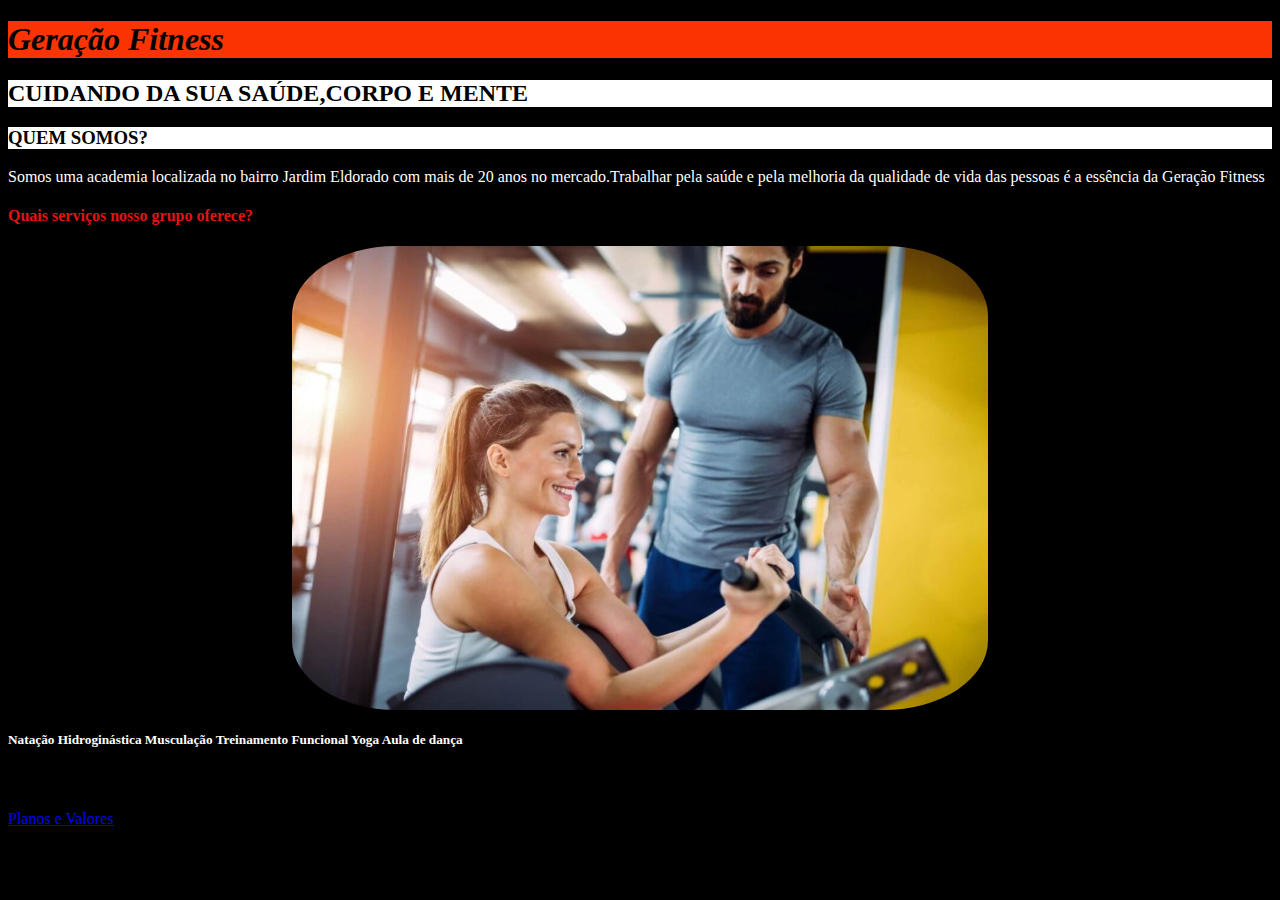
==== index.html @ bbbbfbc9 "first commit" ====
<!DOCTYPE html>
<html lang="pt-br">
<head>
    <meta charset="UTF-8">
    <meta name="viewport" content="width=device-width, initial-scale=1.0">
    <meta name="description" content="A pagina tem finalidade de oferecer a melhor academia de rede da cidade">
    <title>Geração Fitness</title>
    <link rel="stylesheet" href="css/styles.css">
</head>
<body>
    <h1>Geração Fitness</h1>
    <h2>CUIDANDO DA SUA SAÚDE,CORPO E MENTE </h2>
    <h3>QUEM SOMOS?</h3>
    <p>Somos uma academia localizada no bairro Jardim Eldorado com mais de 20 anos no mercado.Trabalhar pela saúde e pela melhoria da qualidade de vida das pessoas é a essência da Geração Fitness</p>
    <h4>Quais serviços nosso grupo oferece?</h4>
    <img src="img/gestao-de-pessoas-na-academia-como-fazer-a-melhor-1024x683.jpg" alt="">
   
    <h5>Natação
        Hidroginástica
        Musculação
        Treinamento Funcional
        Yoga
        Aula de dança</h5>
    <h6>Acesse o link para saber nossos Planos e Valores </h6>
    <a href="pag2.html">Planos e Valores</a>


</body>
</html>
---- css/styles.css ----
body {
    background-color: hsl(0, 0%, 0%);
}
h1 { 
    background-color: rgb(250, 51, 2);
    font-style: oblique;
    text-align: center;
    font-family: 'Times New Roman', Times, serif;
    text-align: justify;

}
p{
    color: rgb(255, 255, 255);
    font: size 20px;;
}
h4{ 
    color: rgb(230, 18, 18);
}
h5{
    color: rgb(255, 255, 255);
}

h2{
    background-color:rgb(255, 255, 255);
   
}

h2{
    font-style: unset;    
}
h3{
    background-color:rgba(255, 255, 255, 0.374);
   

    background-color:rgb(255, 255, 255);
   
}

img{
    display: block;
    height: 20%;
    width: 55%;
    margin: auto;
    border: px rgb(103, 143, 63);
    border-radius: 15%;
    
}
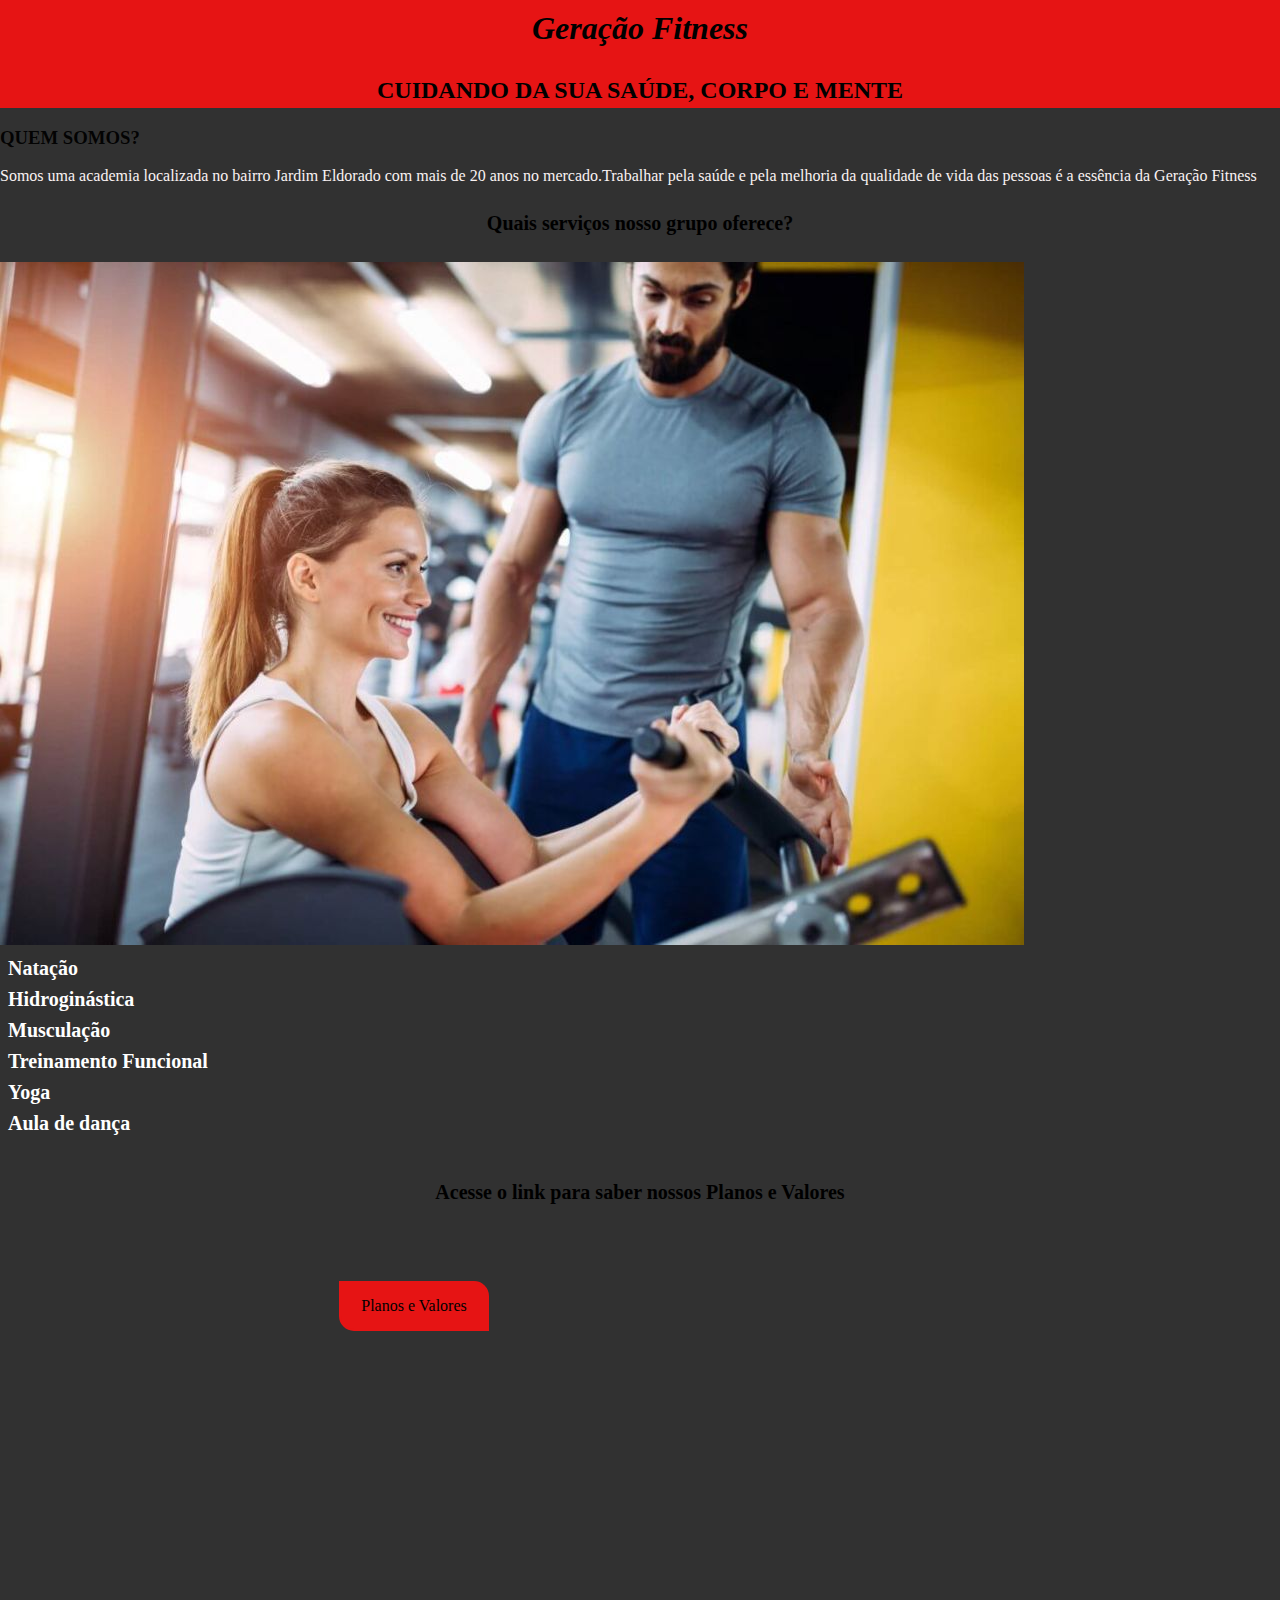
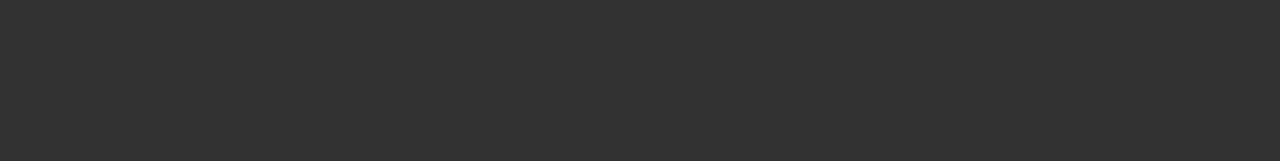
==== commit 3df7312c: "a" ====
--- a/index.html
+++ b/index.html
@@ -8,22 +8,26 @@
     <link rel="stylesheet" href="css/styles.css">
 </head>
 <body>
-    <h1>Geração Fitness</h1>
-    <h2>CUIDANDO DA SUA SAÚDE,CORPO E MENTE </h2>
+    <header>
+        <h1 style="text-align: center;">Geração Fitness</h1>
+        <h2 style="text-align: center;">CUIDANDO DA SUA SAÚDE, CORPO E MENTE </h2>
+    </header>
     <h3>QUEM SOMOS?</h3>
     <p>Somos uma academia localizada no bairro Jardim Eldorado com mais de 20 anos no mercado.Trabalhar pela saúde e pela melhoria da qualidade de vida das pessoas é a essência da Geração Fitness</p>
-    <h4>Quais serviços nosso grupo oferece?</h4>
+    <h4 style="text-align: center;">Quais serviços nosso grupo oferece?</h4>
     <img src="img/gestao-de-pessoas-na-academia-como-fazer-a-melhor-1024x683.jpg" alt="">
    
-    <h5>Natação
-        Hidroginástica
-        Musculação
-        Treinamento Funcional
-        Yoga
-        Aula de dança</h5>
-    <h6>Acesse o link para saber nossos Planos e Valores </h6>
-    <a href="pag2.html">Planos e Valores</a>
-
+    <h5>Natação</h5>
+    <h5>Hidroginástica</h5>
+    <h5>Musculação</h5>
+    <h5>Treinamento Funcional</h5>
+    <h5>Yoga</h5>
+    <h5>Aula de dança</h5>
+        
+    <h6 style="text-align: center;">Acesse o link para saber nossos Planos e Valores </h6>
+    <div id="div-button">
+        <a href="pag2.html"><button id="button-bottom">Planos e Valores</button></a>
+    </div>
 
 </body>
 </html>--- a/css/styles.css
+++ b/css/styles.css
@@ -1,47 +1,98 @@
-body {
-    background-color: hsl(0, 0%, 0%);
+html, body {
+    margin: 0;
+    padding: 0; 
+    height: 100%;  
+    background-color: rgb(49, 49, 49);
+}
+header {
+    margin: 0;
+    padding: 0;
+    background-color: #e61414;
+    height: 12%;
 }
 h1 { 
-    background-color: rgb(250, 51, 2);
     font-style: oblique;
     text-align: center;
-    font-family: 'Times New Roman', Times, serif;
+    font-family: 'Trebuchet MS';
     text-align: justify;
-
+    margin: 0;
+    padding: 10px;
 }
 p{
-    color: rgb(255, 255, 255);
-    font: size 20px;;
+    color: lightcyan;
+    font: size 20px;
 }
 h4{ 
-    color: rgb(230, 18, 18);
+    font-size: 20px;
 }
 h5{
     color: rgb(255, 255, 255);
+    font-size: 20px;
+    margin: 8px;
 }
 
-h2{
-    background-color:rgb(255, 255, 255);
-   
-}
 
 h2{
     font-style: unset;    
 }
 h3{
-    background-color:rgba(255, 255, 255, 0.374);
-   
+   color: rgba(2, 2, 2, 0.979);
+}
+div {
+    position: relative; 
+    background-image: url('../img/gestao-de-pessoas-na-academia-como-fazer-a-melhor-1024x683.jpg');
+    height: 50vh; 
+    width: 60vw;
+    background-position: center;
+    background-repeat: no-repeat;
+    background-size: 60%;
+    background-attachment: fixed;
+    margin-bottom: 50px;
 
-    background-color:rgb(255, 255, 255);
-   
 }
 
-img{
-    display: block;
-    height: 20%;
-    width: 55%;
-    margin: auto;
-    border: px rgb(103, 143, 63);
-    border-radius: 15%;
-    
+
+h6{
+    font-size: 20px
+}
+#button-bottom {
+    height: 50px;
+    width: 150px;
+    background-color: #e61414;
+    border-radius: 0px 15px 0px 15px;
+    text-decoration: none;
+    border: 2px solid #e61414;
+    font-family: "Trebuchet MS";
+    font-size: 16px;
+    transition: 1s;
+}
+#button-bottom:hover {
+    cursor: pointer;
+    color: white;
+    border: 2px solid #e61414;
+    background-color: black;
+}
+#div-button {
+    display: flex;
+    justify-content: center;
+    padding: 30px;
+
+}
+li{
+    color: #000000;
+}
+p{
+    color: rgb(250, 243, 243);
+}
+div {
+    position: relative; 
+    background-image: url('../img/gestao-de-pessoas-na-academia-como-fazer-a-melhor-1024x683.jpg');
+    height: 50vh; 
+    width: 60vw;
+    background-position: center;
+    background-repeat: no-repeat;
+    background-size: 60%;
+    background-attachment: fixed;
+    margin-bottom: 50px;
+
 }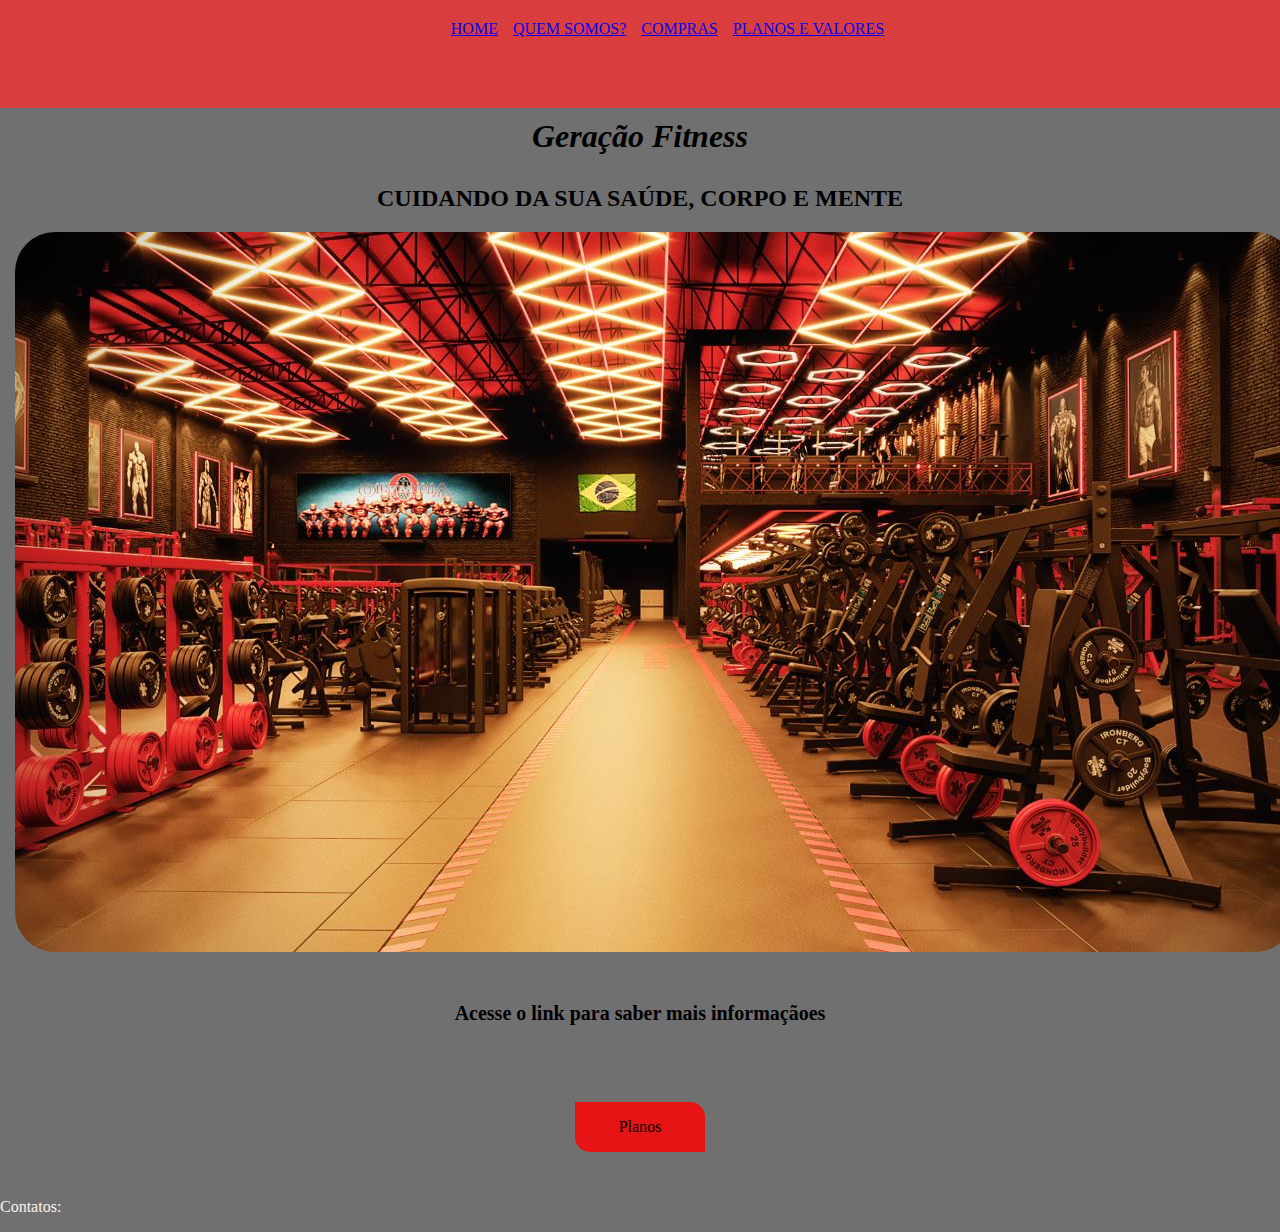
==== commit b5e91cf3: "a" ====
--- a/index.html
+++ b/index.html
@@ -1,5 +1,6 @@
 <!DOCTYPE html>
 <html lang="pt-br">
+
 <head>
     <meta charset="UTF-8">
     <meta name="viewport" content="width=device-width, initial-scale=1.0">
@@ -7,27 +8,34 @@
     <title>Geração Fitness</title>
     <link rel="stylesheet" href="css/styles.css">
 </head>
+
 <body>
     <header>
-        <h1 style="text-align: center;">Geração Fitness</h1>
-        <h2 style="text-align: center;">CUIDANDO DA SUA SAÚDE, CORPO E MENTE </h2>
+        <nav>
+            <ul class="ulnav">
+                <li> <a href="index.html">HOME</a></li>
+                <li> <a href="index.html">QUEM SOMOS?</a></li>
+                <li> <a href="pag4.html">COMPRAS</a></li>
+                <li> <a href="pag3.html">PLANOS E VALORES</a></li>
+
+            </ul>
+        </nav>
+
     </header>
-    <h3>QUEM SOMOS?</h3>
-    <p>Somos uma academia localizada no bairro Jardim Eldorado com mais de 20 anos no mercado.Trabalhar pela saúde e pela melhoria da qualidade de vida das pessoas é a essência da Geração Fitness</p>
-    <h4 style="text-align: center;">Quais serviços nosso grupo oferece?</h4>
-    <img src="img/gestao-de-pessoas-na-academia-como-fazer-a-melhor-1024x683.jpg" alt="">
-   
-    <h5>Natação</h5>
-    <h5>Hidroginástica</h5>
-    <h5>Musculação</h5>
-    <h5>Treinamento Funcional</h5>
-    <h5>Yoga</h5>
-    <h5>Aula de dança</h5>
+    <h1 style="text-align: center;">Geração Fitness</h1>
+    <h2 style="text-align: center;">CUIDANDO DA SUA SAÚDE, CORPO E MENTE </h2>
+    </header>
+    
+    <img class="img_ini" src="img/ironberg-santos-2.png" alt="">
+
+    <h6 style="text-align: center;">Acesse o link para saber mais informaçãoes </h6>
+    <div id="div-button">
+        <a href="pag2.html"><button class="button-bottom">Planos </button></a>
+    </div>
+    <footer>
+        <p>Contatos:</p>
         
-    <h6 style="text-align: center;">Acesse o link para saber nossos Planos e Valores </h6>
-    <div id="div-button">
-        <a href="pag2.html"><button id="button-bottom">Planos e Valores</button></a>
-    </div>
+    </footer>
+</body>
 
-</body>
 </html>--- a/css/styles.css
+++ b/css/styles.css
@@ -2,12 +2,12 @@
     margin: 0;
     padding: 0; 
     height: 100%;  
-    background-color: rgb(49, 49, 49);
+    background-color: rgb(112, 112, 112);
 }
 header {
     margin: 0;
     padding: 0;
-    background-color: #e61414;
+    background-color: #ed3434d8;
     height: 12%;
 }
 h1 { 
@@ -33,31 +33,20 @@
 
 
 h2{
-    font-style: unset;    
+    font-style: unset; 
+    text-align: center;   
 }
 h3{
    color: rgba(2, 2, 2, 0.979);
-}
-div {
-    position: relative; 
-    background-image: url('../img/gestao-de-pessoas-na-academia-como-fazer-a-melhor-1024x683.jpg');
-    height: 50vh; 
-    width: 60vw;
-    background-position: center;
-    background-repeat: no-repeat;
-    background-size: 60%;
-    background-attachment: fixed;
-    margin-bottom: 50px;
-
 }
 
 
 h6{
     font-size: 20px
 }
-#button-bottom {
+.button-bottom {
     height: 50px;
-    width: 150px;
+    width: 130px;
     background-color: #e61414;
     border-radius: 0px 15px 0px 15px;
     text-decoration: none;
@@ -77,6 +66,7 @@
     justify-content: center;
     padding: 30px;
 
+
 }
 li{
     color: #000000;
@@ -84,15 +74,53 @@
 p{
     color: rgb(250, 243, 243);
 }
-div {
-    position: relative; 
-    background-image: url('../img/gestao-de-pessoas-na-academia-como-fazer-a-melhor-1024x683.jpg');
-    height: 50vh; 
-    width: 60vw;
-    background-position: center;
-    background-repeat: no-repeat;
-    background-size: 60%;
-    background-attachment: fixed;
-    margin-bottom: 50px;
 
+
+.images{
+    border-radius: 20px;
+    margin: auto;
+    display: block;
+    width: 950px;
+
+ }
+
+ .center{
+    text-align: center;
+ }
+
+.img4{
+    width: 10%;
+    border-radius: 5%;
+}
+
+.img_ini{
+    border-radius: 40px;
+    margin: 0px 0px 0px 15px;
+}
+
+nav{
+    width: 100%;
+    height: 12%;
+    top: 0;
+}
+
+.ulnav{
+    display: flex;
+    list-style-type: none;
+    margin: 0;
+    justify-content: center;
+    
+}
+
+.ulnav a{
+    margin-left: 15px;
+    position: relative;
+    display: flex;
+    top: 20px;
+    
+}
+
+footer{
+    position: absolute;
+    
 }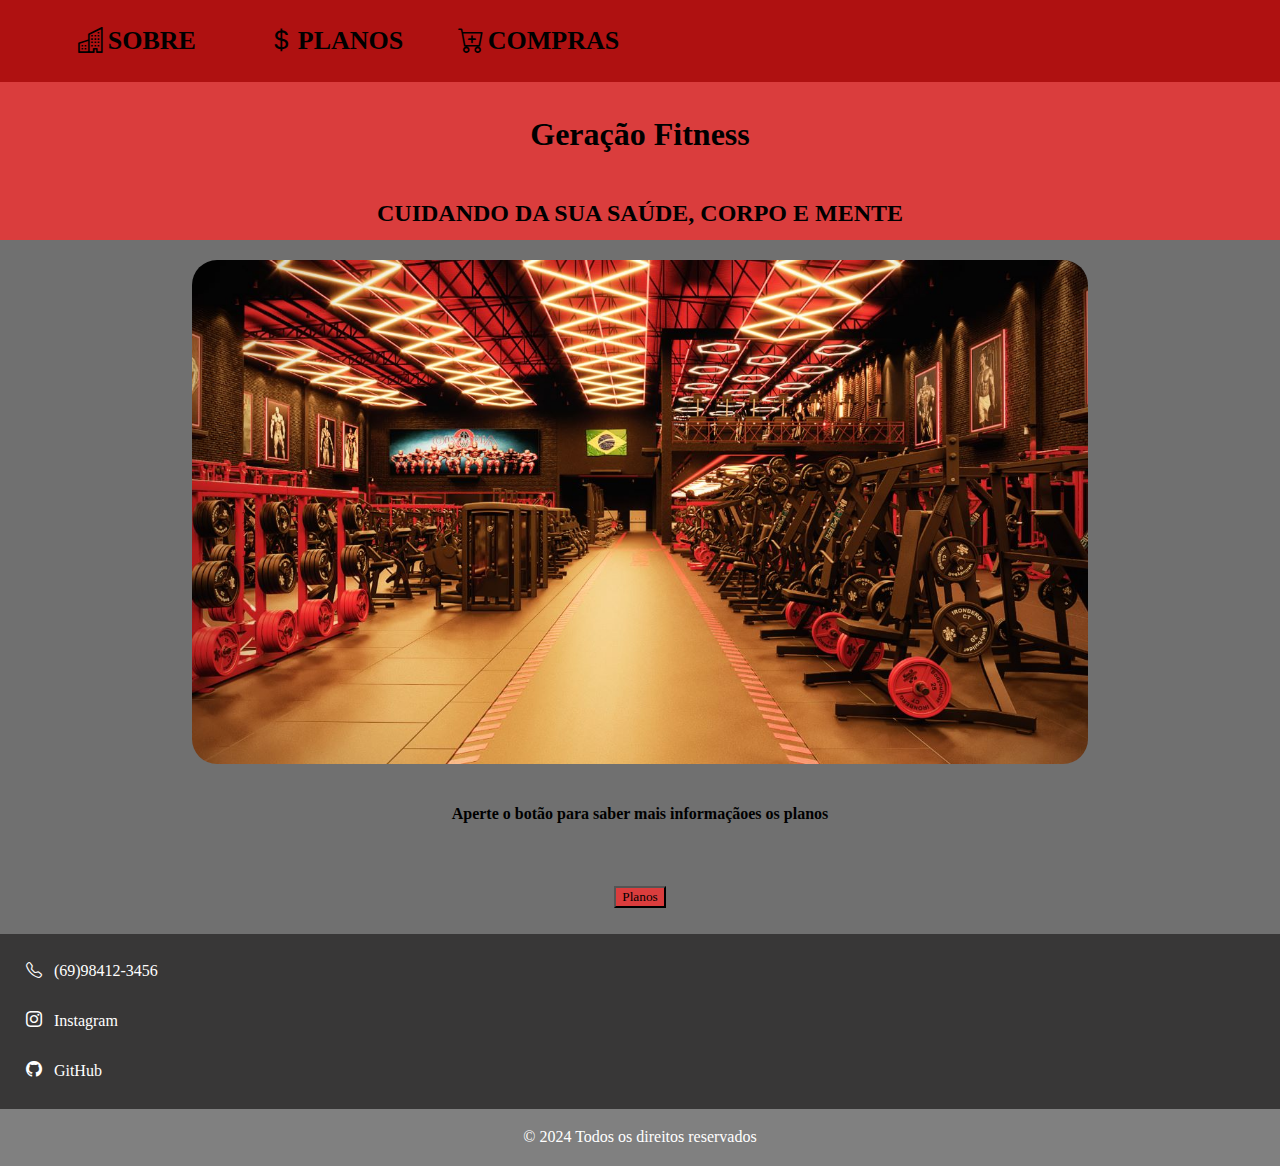
==== commit 92561856: "a" ====
--- a/index.html
+++ b/index.html
@@ -6,35 +6,78 @@
     <meta name="viewport" content="width=device-width, initial-scale=1.0">
     <meta name="description" content="A pagina tem finalidade de oferecer a melhor academia de rede da cidade">
     <title>Geração Fitness</title>
-    <link rel="stylesheet" href="css/styles.css">
+    <link rel="icon" href="img/icone.webp">
+    <link rel="stylesheet" href="https://cdn.jsdelivr.net/npm/bootstrap-icons@1.11.3/font/bootstrap-icons.min.css">
+    <link rel="stylesheet" href="css/header.css">
+    <link rel="stylesheet" href="css/main.css">
+    <link rel="stylesheet" href="css/footer.css">
 </head>
 
 <body>
     <header>
         <nav>
             <ul class="ulnav">
-                <li> <a href="index.html">HOME</a></li>
-                <li> <a href="index.html">QUEM SOMOS?</a></li>
-                <li> <a href="pag4.html">COMPRAS</a></li>
-                <li> <a href="pag3.html">PLANOS E VALORES</a></li>
+                <li>
+                    <a href="qmSomos.html">
+                        <i class="bi bi-buildings"></i>
+                        <p>SOBRE</p>
+
+                    </a>
+                </li>
+
+                <li>
+                    <a href="pag2.html">
+                        <i class="bi bi-currency-dollar"></i>
+                        <p>PLANOS</p>
+                    </a>
+                </li>
+                <li>
+                    <a href="pag3.html">
+                        <i class="bi bi-cart-plus"></i>
+                        <p>COMPRAS</p>
+                    </a>
+                </li>
 
             </ul>
         </nav>
+        <h1>Geração Fitness</h1>
+        <h2>CUIDANDO DA SUA SAÚDE, CORPO E MENTE </h2>
+    </header>
+    <main>
+        <img class="img_ini" src="img/imagemhome.png" alt="">
 
-    </header>
-    <h1 style="text-align: center;">Geração Fitness</h1>
-    <h2 style="text-align: center;">CUIDANDO DA SUA SAÚDE, CORPO E MENTE </h2>
-    </header>
-    
-    <img class="img_ini" src="img/ironberg-santos-2.png" alt="">
+        <h6>Aperte o botão para saber mais informaçãoes os planos</h6>
+        <div id="div-button">
+            <a href="pag2.html"><button class="button-bottom">Planos </button></a>
+        </div>
+    </main>
 
-    <h6 style="text-align: center;">Acesse o link para saber mais informaçãoes </h6>
-    <div id="div-button">
-        <a href="pag2.html"><button class="button-bottom">Planos </button></a>
-    </div>
     <footer>
-        <p>Contatos:</p>
-        
+        <div>
+            <ul class="lista_contatos">
+                <li>
+                    <p>
+                        <i class="bi bi-telephone"></i>(69)98412-3456
+                    </p>
+                </li>
+                <li>
+                    <a href="https://www.instagram.com/annegabriele0/" target="_blank">
+                        <i class="bi bi-instagram"></i>
+                        <p>Instagram</p>
+                    </a>
+                </li>
+                <li>
+                    <a href="https://github.com/Annegabrielebassi" target="_blank">
+                        <i class="bi bi-github"></i>
+                        <p>GitHub</p>
+                    </a>
+                </li>
+            </ul>
+        </div>
+        <div id="footer_copyright">
+            &#169
+            2024 Todos os direitos reservados
+        </div>
     </footer>
 </body>
 
--- a/css/header.css
+++ b/css/header.css
@@ -0,0 +1,52 @@
+*{
+    cursor:context-menu;
+    font-family: Tahoma;
+}
+
+header {
+    margin: 0;
+    padding: 0;
+    background-color: #ed3434d8;
+    top: 0;
+    height: 30%;
+    width: 100%;
+    text-align: center;
+}
+
+nav{
+    background-color: #a70909d8;
+}
+
+.ulnav{
+    list-style-type: none;
+    display: flex;
+    margin: 0;
+    overflow-x: auto;
+    
+}
+
+.ulnav a{
+    display: flex;
+    text-decoration: none;
+    color: black;
+    font-weight: bolder;
+    font-size: 26px;
+    margin: 0 20%;
+    width: 190px;
+    cursor: pointer;
+}
+
+.ulnav p{
+    cursor: pointer;
+}
+
+.ulnav i{
+    margin-top: 14%;
+    margin-right: 2%;
+    cursor: pointer;
+}
+
+header h1,h2{
+    text-align: center;
+    padding: 1% 0;
+}--- a/css/main.css
+++ b/css/main.css
@@ -0,0 +1,63 @@
+body {
+    margin: 0;
+    padding: 0;
+    top: 0;
+    background-color: rgb(112, 112, 112);
+}
+
+main {
+    text-align: center;
+}
+
+.img_ini {
+    width: 70%;
+    height: 40%;
+    top: 35%;
+    border-radius: 25px;
+}
+
+main h6 {
+    font-size: 16px;
+}
+
+#div-button {
+    text-align: center;
+
+}
+
+main button {
+    background-color: #ed3434d8;
+    margin: 2% 0;
+    cursor: pointer;
+}
+
+.images {
+    width: 30vw;
+    height: 35vh;
+}
+
+section{
+    margin: 2% 0;
+    background-color: rgb(78, 78, 78);
+    border: solid 2px;
+}
+
+.section-planos {
+    display: flex;
+    text-align: left;
+
+}
+
+.div-planos {
+    padding: 75px 4%;
+}
+
+.imagem-suplementos{
+    width: 20vw;
+    height: 50vh;
+}
+
+#texto-sobre{
+    font-size: 25px;
+    padding: 1% 9%;
+}--- a/css/footer.css
+++ b/css/footer.css
@@ -0,0 +1,46 @@
+footer{
+    background-color: rgb(56, 55, 55);
+    margin: 0;
+    padding: 0;
+    width: 100%;
+    height: 20%;
+    
+}
+
+.lista_contatos{
+    margin: 0;
+    list-style-type: none;
+    padding: 1% 2% ;
+}
+
+.lista_contatos p{
+    color: white;
+    font-size: 16px;
+    cursor: pointer;
+}
+
+.lista_contatos i{
+    color: white;
+    font-size: 16px;
+    margin-top: 15px;
+    margin-right: 1%;
+    cursor: pointer;
+}
+
+.lista_contatos a{
+    display: flex;
+    text-decoration: none;
+    cursor: pointer;
+}
+
+.lista_contatos li:hover{
+    color: #ed3434d8;
+}
+
+#footer_copyright{
+    color: white;
+    text-align: center;
+    background-color: gray;
+    height: 10%;
+    padding: 1.5% 0;
+}